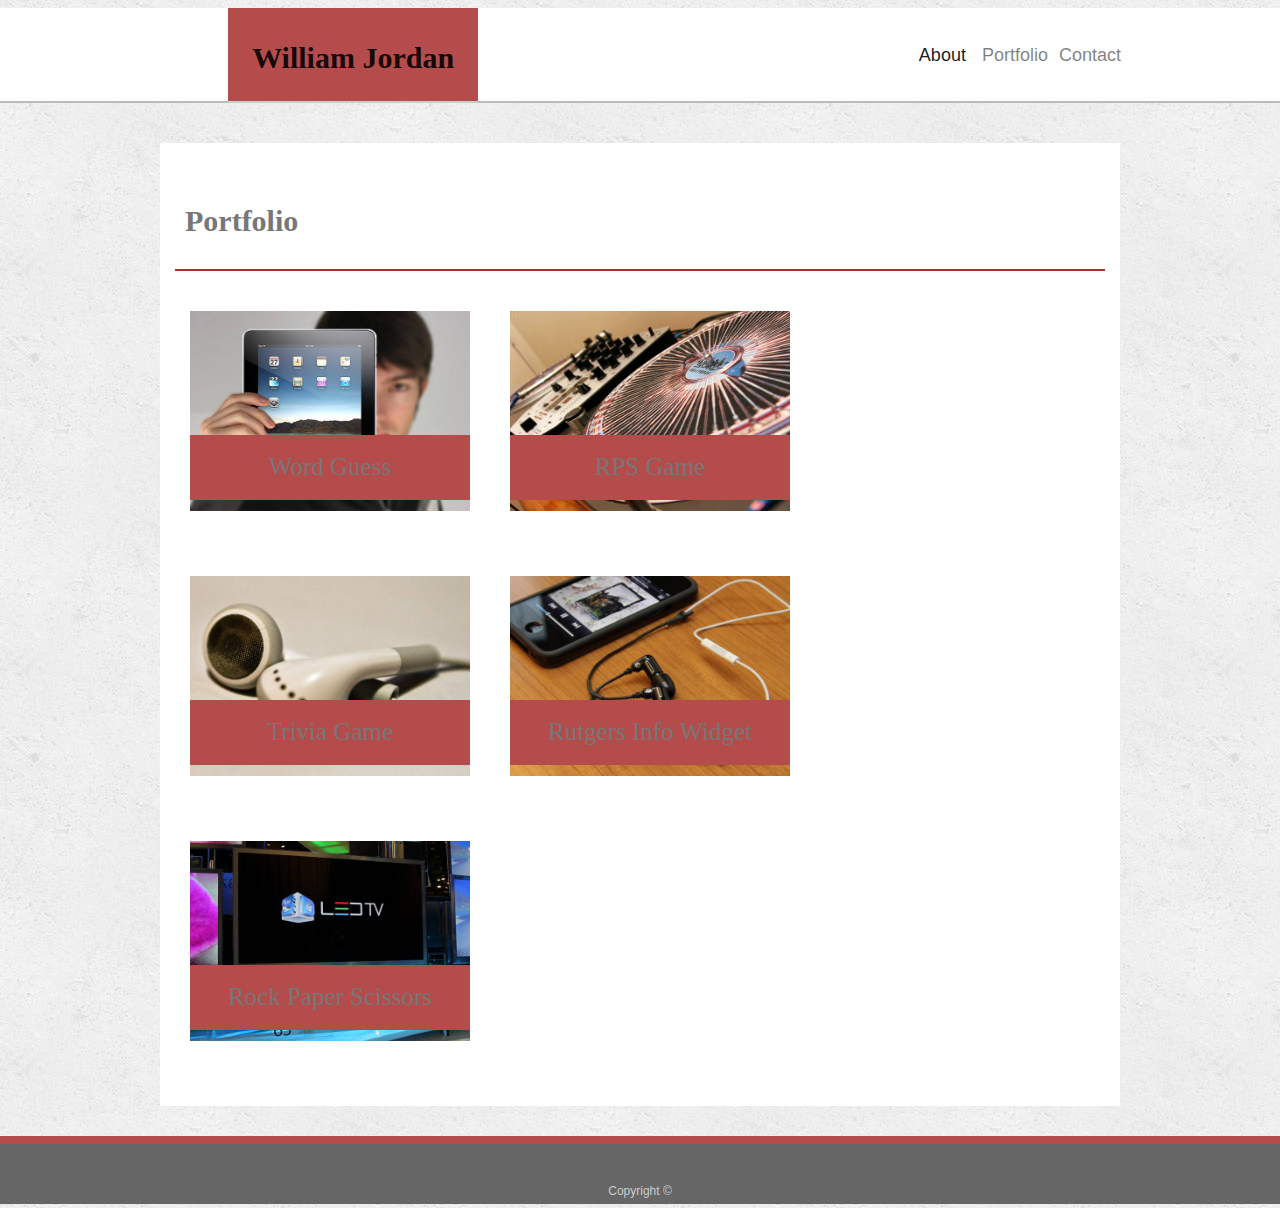
==== portfolio.html @ c54b0382 "final version" ====
<!DOCTYPE html>
<html lang="en">
<head>
    <meta charset="UTF-8">
    <meta name="viewport" content="width=device-width, initial-scale=1.0">
    <meta http-equiv="X-UA-Compatible" content="ie=edge">
    <title>Document</title>
    <link rel="stylesheet" href="https://stackpath.bootstrapcdn.com/bootstrap/4.3.1/css/bootstrap.min.css" integrity="sha384-ggOyR0iXCbMQv3Xipma34MD+dH/1fQ784/j6cY/iJTQUOhcWr7x9JvoRxT2MZw1T" crossorigin="anonymous">
    <link rel="stylesheet" type="text/css" href="assets/CSS/HW2.css">
</head>
<body>

        <nav id = "Navi" class="navbar navbar-expand-lg navbar-light">
                <a id = "logo" class="navbar-brand" href="#">William Jordan   
                </a>
                <button class="navbar-toggler" type="button" data-toggle="collapse" data-target="#navbarNav" aria-controls="navbarNav" aria-expanded="false" aria-label="Toggle navigation">
                  <span class="navbar-toggler-icon"></span>
                </button>
                <div class="collapse navbar-collapse" id="navbarNav">
                  <ul id = "yeet" class="navbar-nav ml-auto">
                    <li class="nav-item active">
                      <a class="nav-link" href="index.html">About <span class="sr-only">(current)</span></a>
                    </li>
                    <li id = "sumtin" class="nav-item">
                      <a class="nav-link" href="portfolio.html">Portfolio</a>
                    </li>
                    <li class="nav-item">
                      <a class="nav-link" href="contact.html">Contact</a>
                    </li>
                    </li>
                  </ul>
                </div>
                </nav>
                <div class="container">
                    <div class="row">
                         <div class="col-md-12">
                            <div class="page header">
                                <h1>Portfolio</h1>
                            </div>
                        </div>
                    </div>
                    <div id = "pikachu" class="row">
                            <div class="col-md-4 col-sm-4">
                                <img class = "pick" src="assets/images/technics-q-c-640-480-1.jpg">       
                                <div  class="row">
                                        <div class="col-md-12"> 
                                            <div id = "wordz">
                                                Word Guess
                                            </div>
                                        </div>
                                        </div>
                                        </div>
                            
                            <div class="col-md-4 col-sm-4">
                                <img class = "pick" src="assets/images/technics-q-c-640-480-2.jpg">
                                <div  class="row">
                                        <div class="col-md-12"> 
                                            <div id = "wordz">
                                                RPS Game
                                            </div>
                                        </div>
                                        </div>
                                        </div>
                            </div>
                    <div class="row">
                            <div class="col-md-4 col-sm-4">
                                <img class = "pick" src="assets/images/technics-q-c-640-480-5.jpg">
                                <div  class="row">
                                        <div class="col-md-12"> 
                                            <div id = "wordz">
                                                Trivia Game
                                            </div>
                                        </div>
                                        </div>
                                        </div>
                            <div class="col-md-4 col-sm-4">
                                <img class = "pick" src="assets/images/technics-q-c-640-480-7.jpg">
                                <div  class="row">
                                        <div class="col-md-12"> 
                                            <div id = "wordz">
                                                Rutgers Info Widget
                                            </div>
                                        </div>
                                        </div>
                                        </div>
                                        </div>
                            <div class="row">
                                <div class="col-md-4 col-sm-4">
                                    <img class = "pick" src="assets/images/technics-q-c-640-480-9.jpg">
                                    <div  class="row">
                                        <div class="col-md-12"> 
                                            <div id = "wordz">
                                                Rock Paper Scissors
                                            </div>
                                        </div>
                                        </div>
                                        </div>
                                </div>
                            
                                </div>
                      <footer>
                            <div>
                              Copyright &copy; 
                            </div>
                          </footer>
</body>
</html>
---- assets/CSS/HW2.css ----
* {
    box-sizing: border-box;
}

body {
    background-image: url(../images/concrete_seamless.png);
    background-color: #b44c4c;
    background-repeat: repeat;
    font-size: 18px;
    line-height: 34px;
    font-family: Arial, "Helvetica Neue", Helvetica, sans-serif;
    color: #777777;
   }

   /* // index // */

#logo {
    background-color: #b44c4c;
    width: 250px;
    height: 95px;
    margin-bottom: -2px;
    margin-left: 17%;
    text-align: center;
    font-family: Georgia, Times, "Times New Roman", serif;
    font-size: 30px;
    font-weight: 700;
    line-height: 90px;
    border-bottom: 2px solid #cccccc
}

#sumtin {
    margin-right: -5px;
}

#Navi {
    width: 100%;
    height: 95px;
    background-color: #ffffff;
    border-bottom: 2px solid #bdbbbb;
    margin-top: 8px;
}

#pix {
    float: left;
    margin-right: 30px;
}
#meh {
    margin-top: 20px;
}

#yeet {
    margin-right: 135px;
}

.container {
    width: 100%;
    max-width: 960px;
    margin-top: 40px;
    clear: both;
    background-color: #ffffff;
  }
h1 {
    font-family: Georgia, Times, "Times New Roman", serif;
    padding-top: 60px;
    padding-left: 10px;
    padding-bottom: 30px;
    font-size: 30px;
    font-weight: 700;
    margin-bottom: 10px;
    border-bottom: 2px solid #aa2e2e;
}

/* // index end // */

/* // contact // */

#bttn {
    background-color: #aa2e2e;
    border: none;
    color: white;
    padding: 15px 32px;
    text-align: center;
    text-decoration: none;
    display: inline-block;
    font-size: 16px;
    margin: 4px 2px;
    cursor: pointer;
}

#big-one {
    height: 200px;
}

.form-group {
    margin-left: 50px;
}

#contactz {
    margin-bottom: 20px;
}

/* // portfolio // */

.pick {
    width: 280px;
    height: 200px;
    margin-left: 15px;
}

#pikachu {
 margin-top: 30px;
}

#wordz {
    background-color: #b44c4c;
    width: 280px;
    height: 65px;
    position: relative;
    top: -76px;
    bottom:18px;
    left: 15px;
    text-align: center;
    padding-top: 15px;
    font-family: Georgia, Times, "Times New Roman", serif;
    font-size: 25px;
}

footer {
    padding: 30px 0;
    clear: both;
    font-size: 12px;
    color: #ffffff;
    color: #cccccc;
    text-align: center;
    background: #666666;
    border-top: 8px solid #b44c4c;
    height: 50px;
    margin-top: 30px;
  }
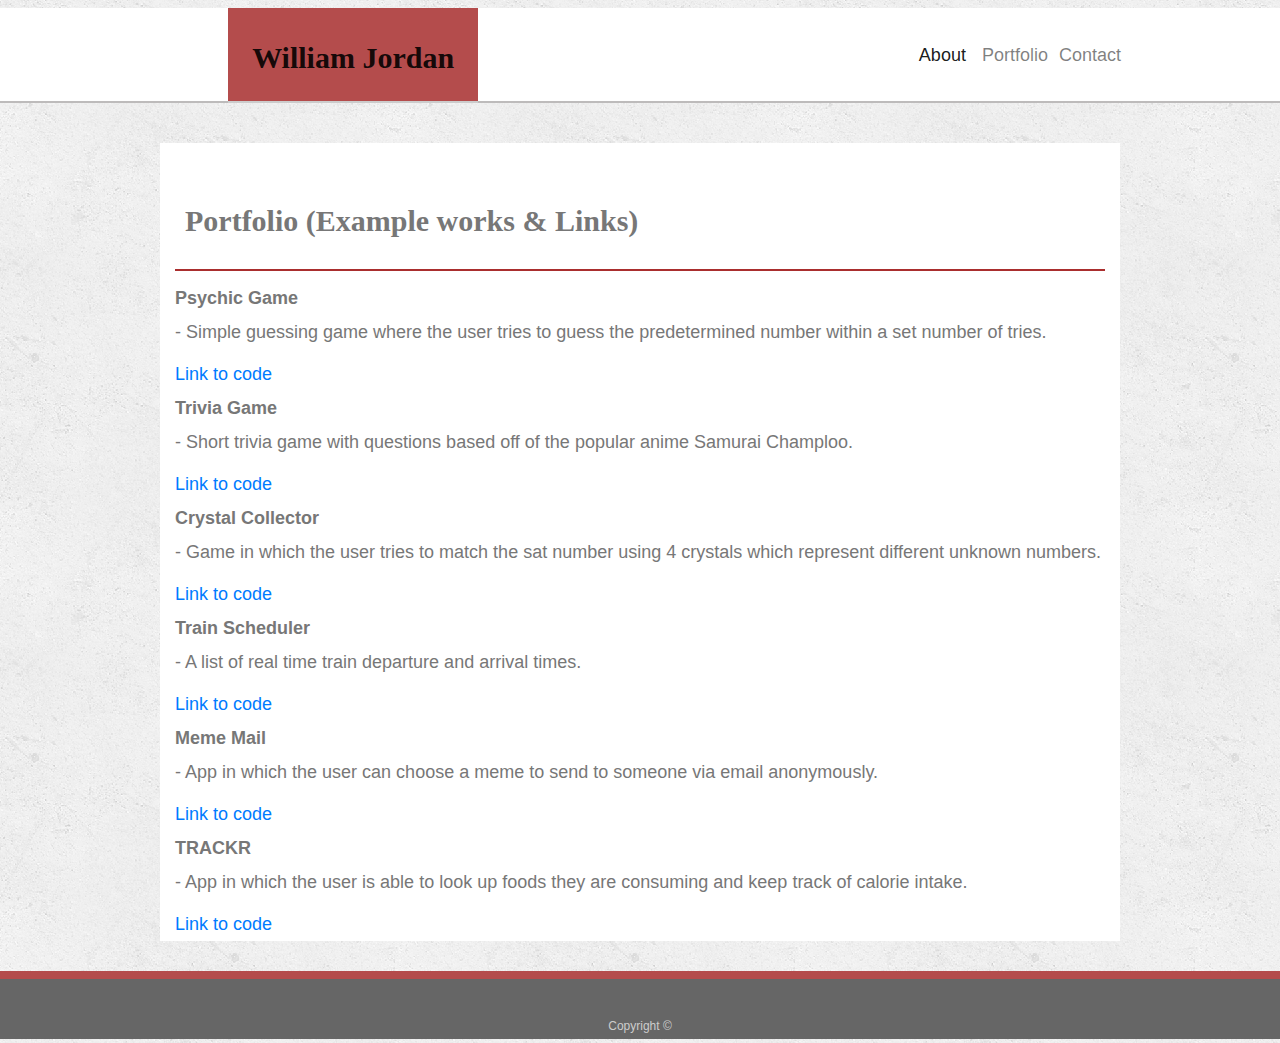
==== commit e5f1604e: "update" ====
--- a/portfolio.html
+++ b/portfolio.html
@@ -35,11 +35,11 @@
                     <div class="row">
                          <div class="col-md-12">
                             <div class="page header">
-                                <h1>Portfolio</h1>
+                                <h1>Portfolio (Example works & Links)</h1>
                             </div>
                         </div>
                     </div>
-                    <div id = "pikachu" class="row">
+                    <!-- <div id = "pikachu" class="row">
                             <div class="col-md-4 col-sm-4">
                                 <img class = "pick" src="assets/images/technics-q-c-640-480-1.jpg">       
                                 <div  class="row">
@@ -96,7 +96,27 @@
                                         </div>
                                         </div>
                                 </div>
-                            
+                             -->
+                             <dl>
+                                <dt>Psychic Game</dt>
+                                <dd>- Simple guessing game where the user tries to guess the predetermined number within a set number of tries.</dd>
+                                <a href="https://william23jordan.github.io/Psychic-Game/">Link to code</a>
+                                <dt>Trivia Game</dt>
+                                <dd>- Short trivia game with questions based off of the popular anime Samurai Champloo.</dd>
+                                <a href="https://william23jordan.github.io/TriviaGame/">Link to code</a>
+                                <dt>Crystal Collector</dt>
+                                <dd>- Game in which the user tries to match the sat number using 4 crystals which represent different unknown numbers.</dd>
+                                <a href="https://william23jordan.github.io/Crystal-Collector/">Link to code</a>
+                                <dt>Train Scheduler</dt>
+                                <dd>- A list of real time train departure and arrival times.</dd>
+                                <a href="https://william23jordan.github.io/Train-Scheduler/">Link to code</a>
+                                <dt>Meme Mail</dt>
+                                <dd>- App in which the user can choose a meme to send to someone via email anonymously.</dd>
+                                <a href="https://william23jordan.github.io/group-project-1/">Link to code</a>
+                                <dt>TRACKR</dt>
+                                <dd>- App in which the user is able to look up foods they are consuming and keep track of calorie intake.</dd>
+                                <a href="https://william23jordan.github.io/TRACKR/">Link to code</a>
+                              </dl>
                                 </div>
                       <footer>
                             <div>
